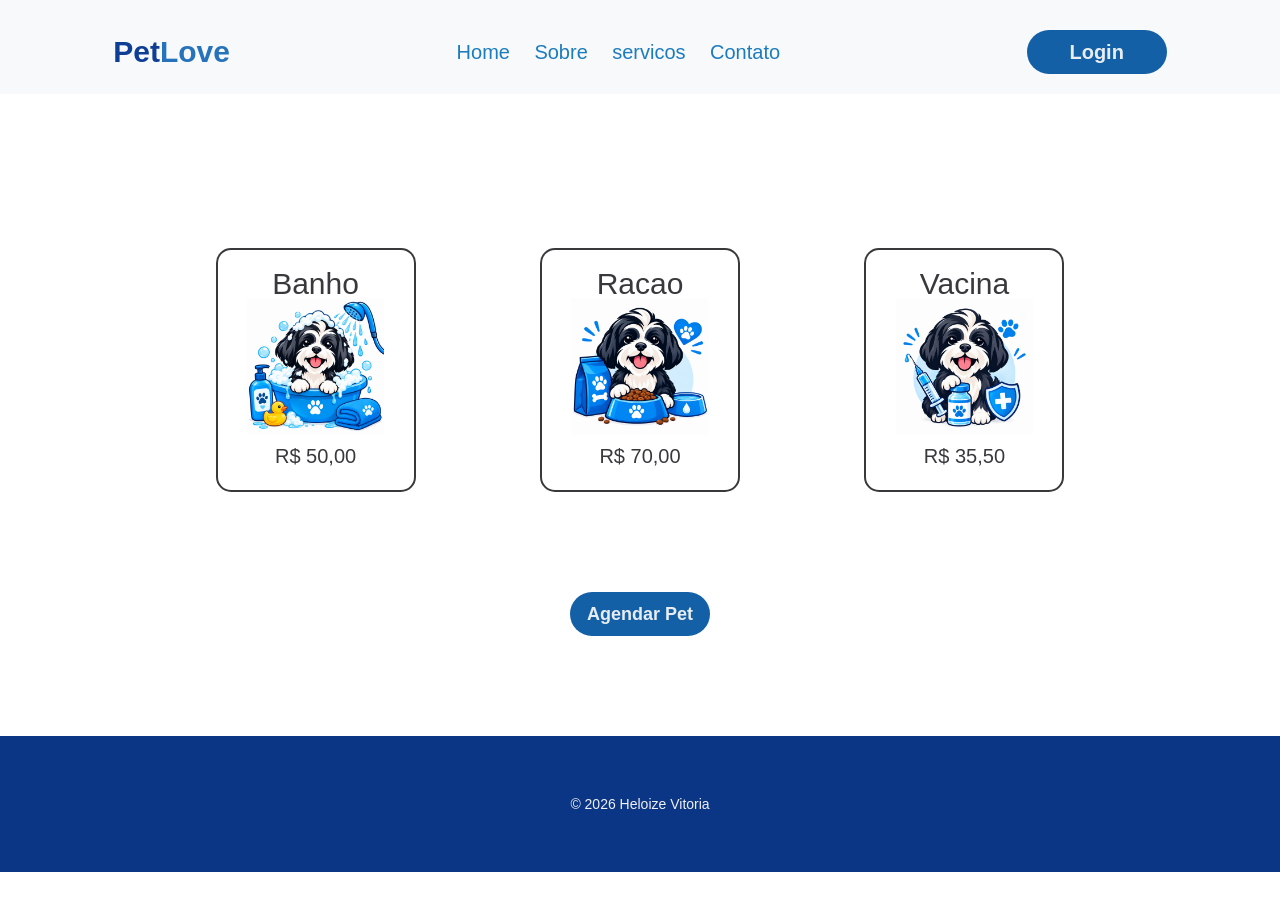
==== serviços.html @ 5485850e "v.11" ====
<!DOCTYPE html>
<html lang="en">

<head>
    <meta charset="UTF-8">
    <meta name="viewport" content="width=device-width, initial-scale=1.0">
    <title>Pet Heloize</title>
    <link rel="stylesheet" href="style.css">

</head>

<body>
    <header>
                <div class="nome"><span class="n1">Pet</span><span class="n2">Love</span></div>

        <nav>
            <ul>
                <li><a href="index.html" link-menu>Home</a></li>
                <li><a class="link-menu">Sobre</a></li>
                <li><a href="servicos.html" class="link-menu">servicos</a></li>
                <li><a class="link-menu">Contato</a></li>
            </ul>
        </nav>
        <button class="botao-login">Login</button>
    </header>
    <main>
        <!--abre uma nova aba target="_blank"-->
        <!--define o link href="compra.html"-->
        <ul class="servicos">
            <li><a target="_blank" href="compra.html" class="lista-servicos">
                    <h2 class="h2-servicos">Banho</h2>
                    <img src="img/banho.png" class="img-card">
                    <p class="preco">R$ 50,00</p>
                </a></li>
            <li><a target="_blank" href="compra.html" class="lista-servicos">
                    <h2 class="h2-servicos">Racao</h2>
                    <img src="img/racao.png" class="img-card">
                    <p class="preco">R$ 70,00</p>
                </a></li>
            <li><a target="_blank" href="compra.html" class="lista-servicos">
                    <h2 class="h2-servicos">Vacina</h2>
                    <img src="img/vacina.png" class="img-card">
                    <p class="preco">R$ 35,50</p>
                </a></li>
        </ul>
        <button onclick= "whatsapp"  class="agenda ">Agendar Pet </button>

    </main>

    <footer>
        <p>&copy; 2026 Heloize Vitoria</p>
    </footer>



    <script src="app.js"></script>
</body>

</html>
---- style.css ----
* {
    margin: 0;
    padding: 0;
    box-sizing: border-box;
    font-family: " Mortserrat", sans-serif;
}

li {
    display: inline-block;
}

nav {
    display: inline-block;
}

header {
    margin: 0px 0px 144px 0px;
    background-color: #f8f9fa;
    padding: 30px 0 20px 0;
    border-color: 2px solid #f0f0f0;

    display: flex;
    align-items: center;
    justify-content: space-around;

}

.nome {

    font-size: 30px;
    font-weight: 700;
}

.n1 {
    color: #0e3e96;
}

.n2 {
    color: #2673bb;
}

a {
    font-weight: 500;
    font-size: 20px;
    line-height: 28px;
    margin: 0 20px 0 0;
    cursor: pointer;
    color: #1c7cbd;
    transition: opacity 0.3s;
    text-decoration: none;
}

a:hover {
    opacity: 0.8;

}

.botao-login {
    width: 140px;
    height: 44px;
    border-radius: 200px;
    cursor: pointer;
    background: #1460a7;
    border: none;
    font-size: 20px;
    font-weight: 600;
    color: rgb(232, 237, 241);
    transition: opacity 0.2s;
}

.botao-login:hover {
    opacity: o.3;
    background-color: rgb(53, 125, 233);
}


.logo {
    width: 40%;
    max-width: 300px;
    vertical-align: middle;
    border-radius: 15px;
    margin: 0 3% 0 0;
}

.texto {
    width: 40%;
    display: inline-block;
    vertical-align: middle;
    text-align: left;
    margin: 0 0 0 40px;
}

main {
    text-align: center;
}

.botao-explore {
    width: 150px;
    height: 37px;
    cursor: pointer;
    background-color: rgb(100, 146, 233);
    border: none;
    border-radius: 20px;
    font-size: 20px;
    font-weight: 400;
    box-shadow: 0 0 5px rgba(0, 0, 0, 0.7);
    transition: background-color;
}

.botao-explore:hover {
    background-color: rgb(32, 75, 116)3;

}

.titulo {

    font-size: 30px;
    font-weight: 800;
    color: rgb(8, 33, 179);
}

.subtitulo {
    color: rgb(115, 180, 218);
    line-height: 1.5;

}

.paragrafo {
    font-size: 16px;
    font-weight: 400;
    line-height: 24px;
    color: rgb(8, 8, 8);
    text-align: justify;
    margin: 20px 0 40px 0;
    max-width: 500px;
}

footer {
    text-align: center;
    background-color: rgb(11, 54, 134);
    padding: 60px 0 60px 0;
    font-size: 14px;
    margin-top: 100px;
    color: #f0f0f0
}

.img-dog {
    display: block;
    width: 300px;
    height: 250px;
    object-fit: cover;
    margin: 80px auto 0 auto;
    border-radius: 15px;

}

.servicos {
    padding: 10px 0 100px 0;

}

.h2-servicos {
    font-weight: 500;
}

.lista-servicos {
    width: 200px;

    display: block;
    text-decoration: none;
    color: rgba(8, 8, 12, 0.801);
    border: 2px solid;
    margin: 0 60px;
    padding: 20px 0;
    border-radius: 15px;
    transition: box-shadow 0.2s, transform 0.2s;
}

.lista-servicos:hover {
    box-shadow: 0 5px 5px rgba(148, 144, 144, 0.582);
    transform: translateY(-2px);
}

.img-card {
    width: 70%;
}

.agenda {
    width: 140px;
    height: 44px;
    border-radius: 200px;
    cursor: pointer;
    background: #1460a7;
    border: none;
    font-size: 18px;
    font-weight: 600;
    color: rgb(232, 237, 241);
    transition: scale 0.3s;
}

.agenda:hover {
    opacity: o.3;
    background-color: rgb(148, 179, 226);
    scale: 1.02;
}

@media(max-width:768px) {
    header {
        margin: 0px 0px 30px 0;
        text-align: center;
        width: 100%;
    }

    .nome {
        display: none;
    }

    a {
        font-weight: 500;
        font-size: 16px;
        line-height: 28px;
        margin: 0 5px 0 0;

    }

    .botao-login {
        width: 90px;
        height: 32px;
        border-radius: 15px;
        font-size: 16px;
        font-weight: 500;
    }

    .logo {
        width: 50%;
        display: block;
        margin: 0 auto 50px auto;
    }

    .texto {
        width: 80%;
        text-align: center;
    }

    .titulo {
        font-size: 30px;
    }

    .h2-servicos {
        font-weight: 400;
        font-size: 22px;
    }
}
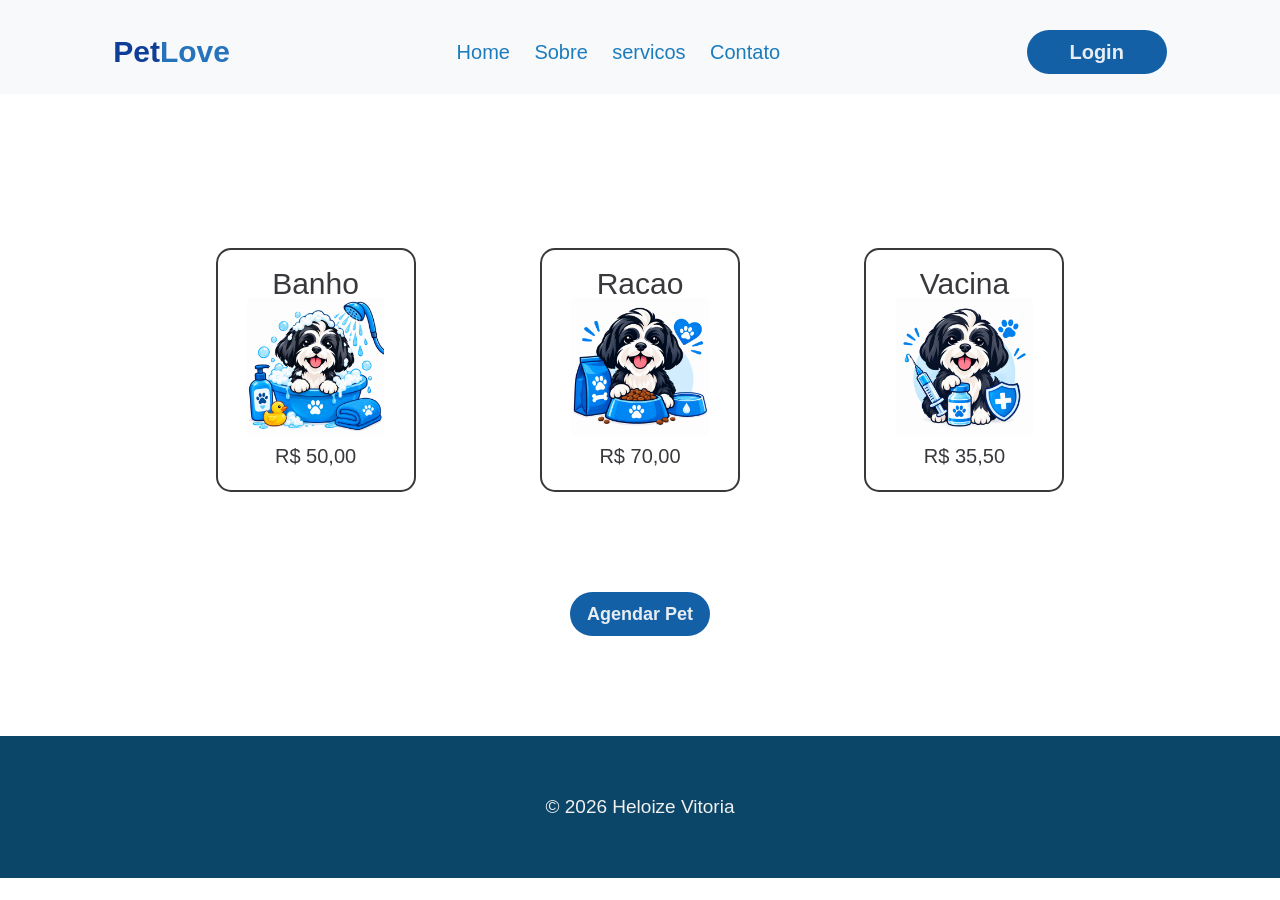
==== commit 147c5fd0: "Add files via upload" ====
--- a/serviços.html
+++ b/serviços.html
@@ -43,7 +43,7 @@
                     <p class="preco">R$ 35,50</p>
                 </a></li>
         </ul>
-        <button onclick= "whatsapp"  class="agenda ">Agendar Pet </button>
+        <button onclick= "whatsapp()"  class="agenda ">Agendar Pet </button>
 
     </main>
 
--- a/style.css
+++ b/style.css
@@ -137,9 +137,9 @@
 
 footer {
     text-align: center;
-    background-color: rgb(11, 54, 134);
+    background-color: rgb(11, 70, 104);
     padding: 60px 0 60px 0;
-    font-size: 14px;
+    font-size: 19px;
     margin-top: 100px;
     color: #f0f0f0
 }
@@ -149,8 +149,43 @@
     width: 300px;
     height: 250px;
     object-fit: cover;
-    margin: 80px auto 0 auto;
-    border-radius: 15px;
+    margin: 10px auto  40px  auto;
+    border-radius: 15px;
+
+}
+.video{
+
+    display: block;
+    margin:0 auto 0 auto;
+    width:70% ;
+    max-width: 640px;
+    height: 250px;
+    border-radius: 15px;
+}
+
+
+
+/*Video*/
+.sobre{
+    padding: 50px 0;
+    background-color: #7ca1c4;
+
+}
+
+.video{
+
+    display: block;
+    margin:0 auto 0 auto;
+    width:70% ;
+    max-width: 640px;
+    height: 350px;
+    border-radius: 15px;
+}
+
+.título-video{
+    text-align: center;
+    margin-bottom: 20px;
+    color: antiquewhite;
 
 }
 
@@ -206,7 +241,7 @@
 
 @media(max-width:768px) {
     header {
-        margin: 0px 0px 30px 0;
+        margin: 0px 0px 0px 0;
         text-align: center;
         width: 100%;
     }
